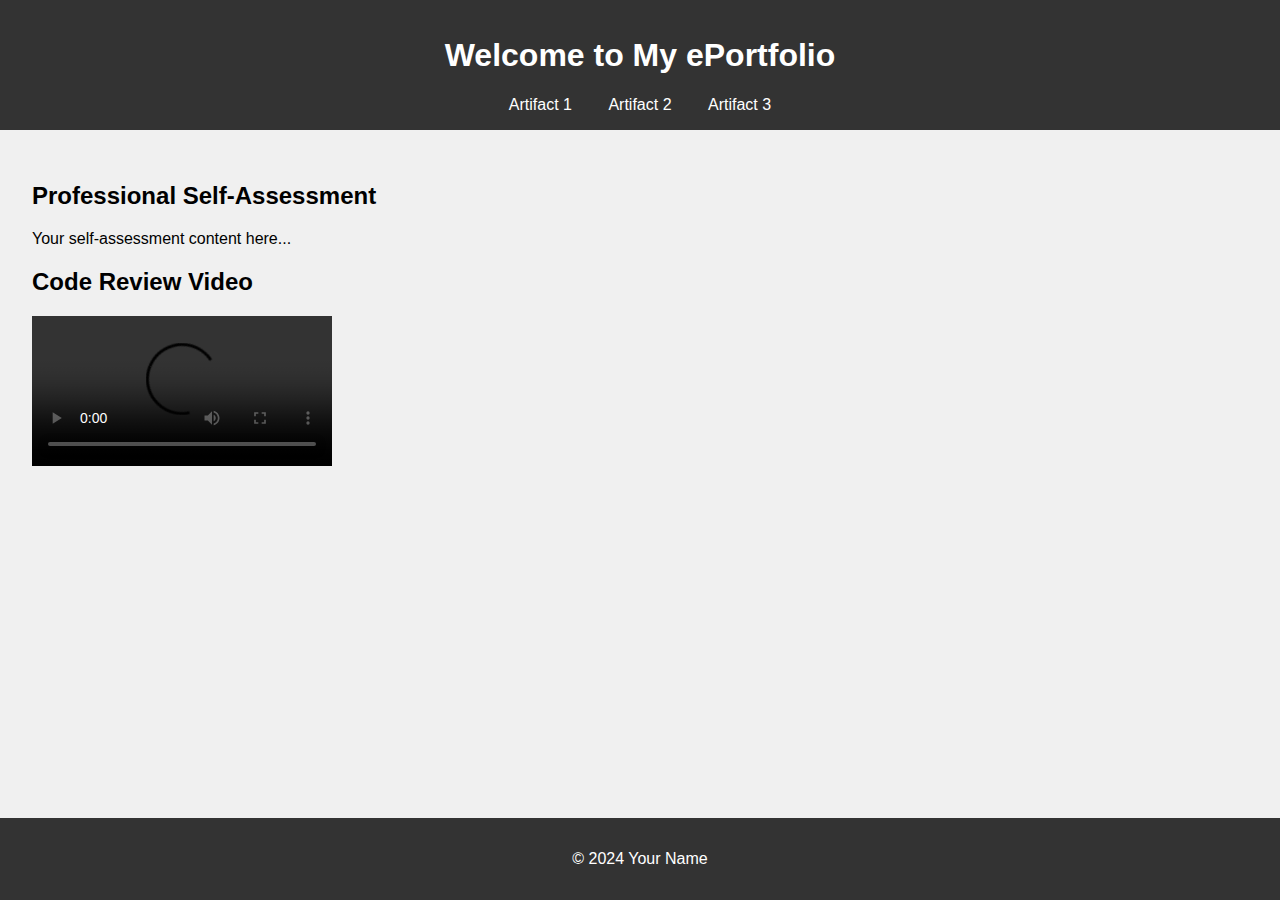
==== index.html @ aca3f273 "Eport update" ====
<!DOCTYPE html>
<html lang="en">
<head>
    <meta charset="UTF-8">
    <meta name="viewport" content="width=device-width, initial-scale=1.0">
    <title>My ePortfolio</title>
    <link rel="stylesheet" href="css/styles.css">
</head>
<body>
    <header>
        <h1>Welcome to My ePortfolio</h1>
        <nav>
            <ul>
                <li><a href="artifact1.html">Artifact 1</a></li>
                <li><a href="artifact2.html">Artifact 2</a></li>
                <li><a href="artifact3.html">Artifact 3</a></li>
            </ul>
        </nav>
    </header>
    <main>
        <section>
            <h2>Professional Self-Assessment</h2>
            <p>Your self-assessment content here...</p>
        </section>
        <section>
            <h2>Code Review Video</h2>
            <video controls>
                <source src="path-to-your-video.mp4" type="video/mp4">
                Your browser does not support the video tag.
            </video>
        </section>
    </main>
    <footer>
        <p>&copy; 2024 Your Name</p>
    </footer>
    <script src="js/script.js"></script>
</body>
</html>
---- css/styles.css ----
body {
    font-family: Arial, sans-serif;
    margin: 0;
    padding: 0;
    background-color: #f0f0f0;
}

header {
    background-color: #333;
    color: white;
    padding: 1em 0;
    text-align: center;
}

nav ul {
    list-style-type: none;
    margin: 0;
    padding: 0;
}

nav ul li {
    display: inline;
    margin: 0 1em;
}

nav ul li a {
    color: white;
    text-decoration: none;
}

main {
    padding: 2em;
}

footer {
    background-color: #333;
    color: white;
    text-align: center;
    padding: 1em 0;
    position: fixed;
    width: 100%;
    bottom: 0;
}
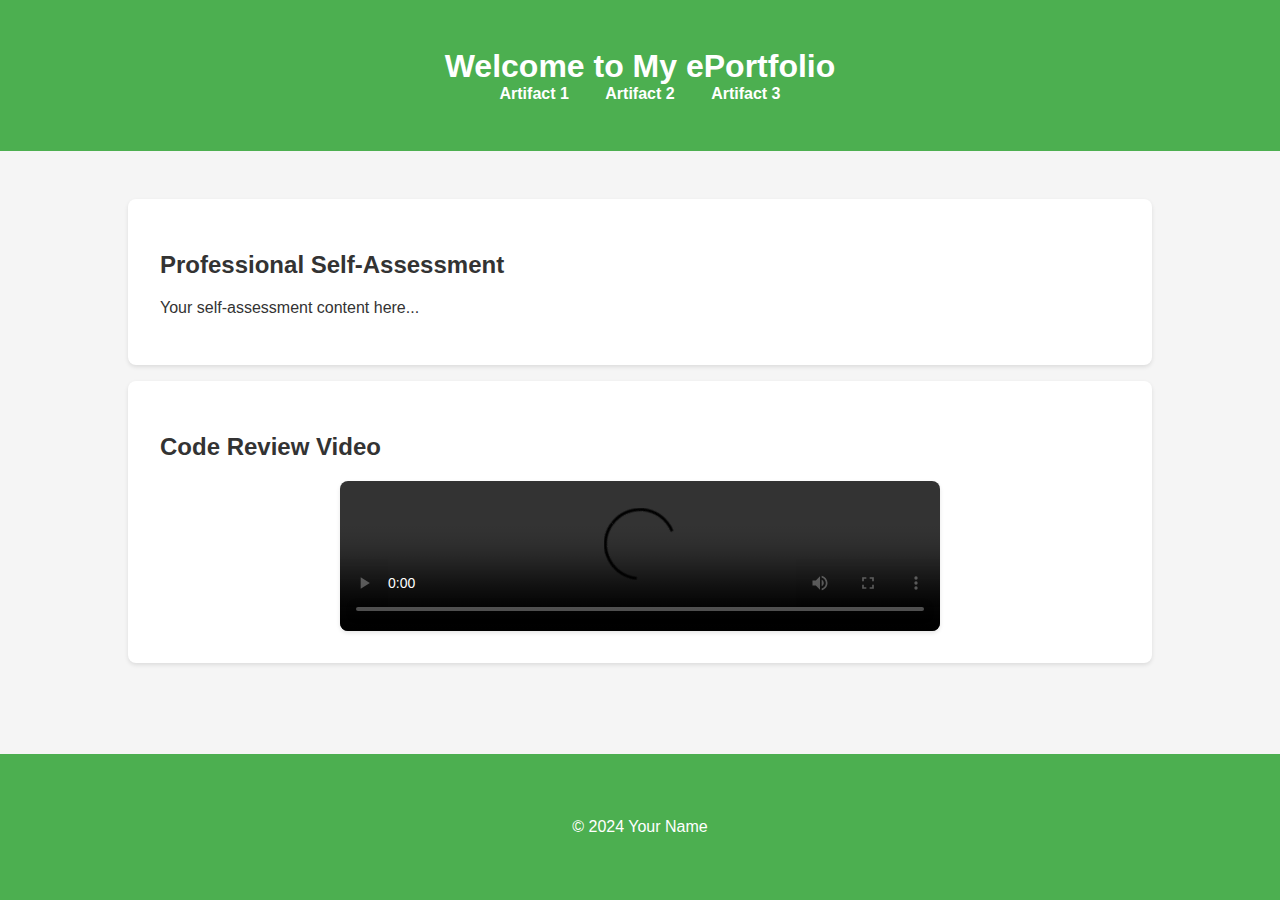
==== commit c229c536: "Enhanced Port" ====
--- a/index.html
+++ b/index.html
@@ -8,16 +8,18 @@
 </head>
 <body>
     <header>
-        <h1>Welcome to My ePortfolio</h1>
-        <nav>
-            <ul>
-                <li><a href="artifact1.html">Artifact 1</a></li>
-                <li><a href="artifact2.html">Artifact 2</a></li>
-                <li><a href="artifact3.html">Artifact 3</a></li>
-            </ul>
-        </nav>
+        <div class="container">
+            <h1>Welcome to My ePortfolio</h1>
+            <nav>
+                <ul>
+                    <li><a href="artifact1.html">Artifact 1</a></li>
+                    <li><a href="artifact2.html">Artifact 2</a></li>
+                    <li><a href="artifact3.html">Artifact 3</a></li>
+                </ul>
+            </nav>
+        </div>
     </header>
-    <main>
+    <main class="container">
         <section>
             <h2>Professional Self-Assessment</h2>
             <p>Your self-assessment content here...</p>
@@ -31,7 +33,9 @@
         </section>
     </main>
     <footer>
-        <p>&copy; 2024 Your Name</p>
+        <div class="container">
+            <p>&copy; 2024 Your Name</p>
+        </div>
     </footer>
     <script src="js/script.js"></script>
 </body>
--- a/css/styles.css
+++ b/css/styles.css
@@ -1,15 +1,20 @@
 body {
-    font-family: Arial, sans-serif;
+    font-family: 'Segoe UI', Tahoma, Geneva, Verdana, sans-serif;
     margin: 0;
     padding: 0;
-    background-color: #f0f0f0;
+    background-color: #f5f5f5;
+    color: #333;
 }
 
 header {
-    background-color: #333;
+    background-color: #4CAF50;
     color: white;
     padding: 1em 0;
     text-align: center;
+}
+
+header h1 {
+    margin: 0;
 }
 
 nav ul {
@@ -26,14 +31,25 @@
 nav ul li a {
     color: white;
     text-decoration: none;
+    font-weight: bold;
 }
 
-main {
+.container {
+    width: 80%;
+    margin: 0 auto;
+    padding: 2em 0;
+}
+
+main section {
+    background-color: white;
     padding: 2em;
+    margin: 1em 0;
+    border-radius: 8px;
+    box-shadow: 0 2px 4px rgba(0, 0, 0, 0.1);
 }
 
 footer {
-    background-color: #333;
+    background-color: #4CAF50;
     color: white;
     text-align: center;
     padding: 1em 0;
@@ -41,3 +57,17 @@
     width: 100%;
     bottom: 0;
 }
+
+footer .container {
+    width: 80%;
+    margin: 0 auto;
+}
+
+video {
+    width: 100%;
+    max-width: 600px;
+    display: block;
+    margin: 0 auto;
+    border-radius: 8px;
+    box-shadow: 0 2px 4px rgba(0, 0, 0, 0.1);
+}
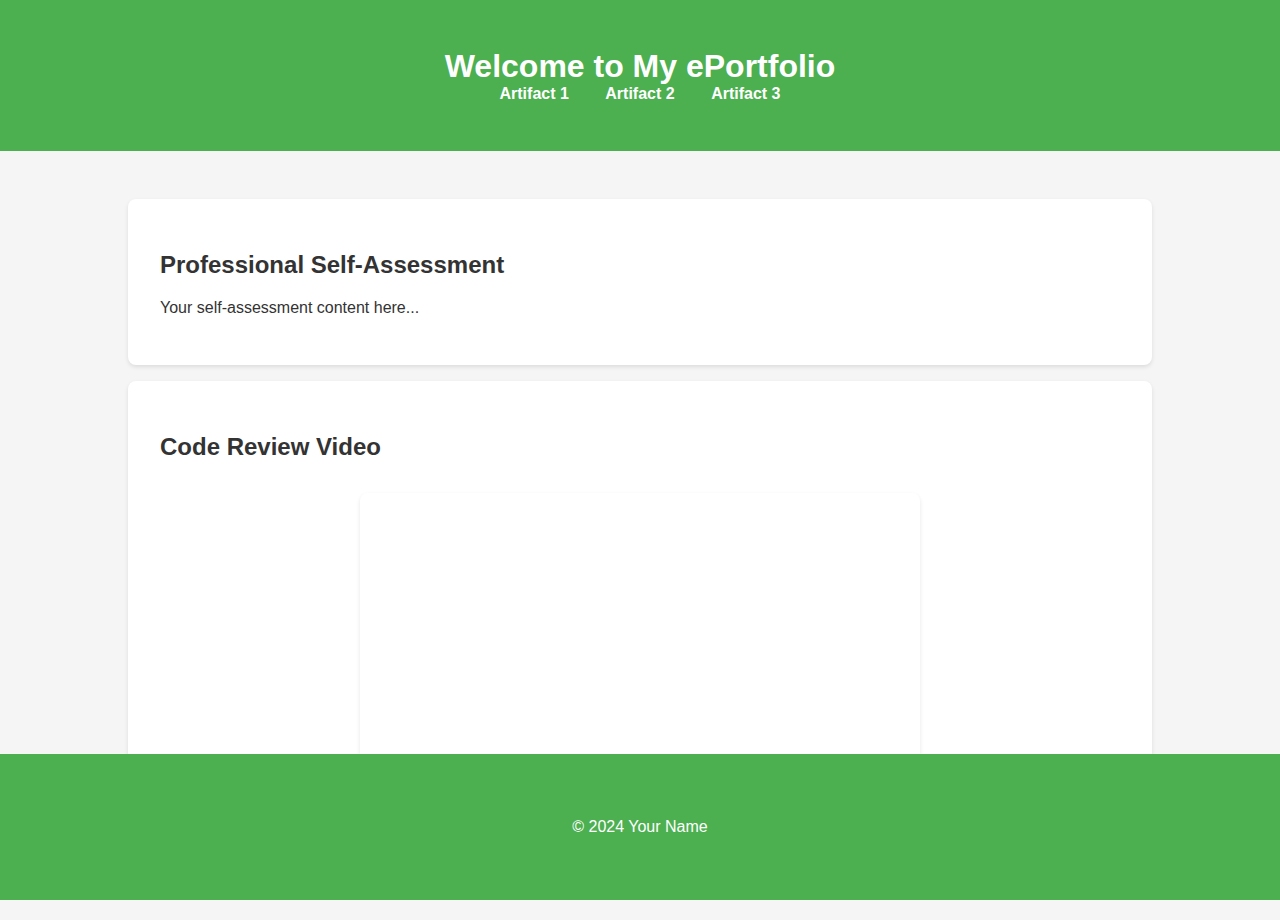
==== commit 9e7c5a99: "New Update" ====
--- a/index.html
+++ b/index.html
@@ -26,10 +26,9 @@
         </section>
         <section>
             <h2>Code Review Video</h2>
-            <video controls>
-                <source src="path-to-your-video.mp4" type="video/mp4">
-                Your browser does not support the video tag.
-            </video>
+            <div class="video-container">
+                <iframe width="560" height="315" src="" frameborder="0" allow="accelerometer; autoplay; clipboard-write; encrypted-media; gyroscope; picture-in-picture" allowfullscreen></iframe>
+            </div>
         </section>
     </main>
     <footer>
--- a/css/styles.css
+++ b/css/styles.css
@@ -63,9 +63,14 @@
     margin: 0 auto;
 }
 
-video {
+.video-container {
+    text-align: center;
+    margin: 2em 0;
+}
+
+video, iframe {
     width: 100%;
-    max-width: 600px;
+    max-width: 560px;
     display: block;
     margin: 0 auto;
     border-radius: 8px;
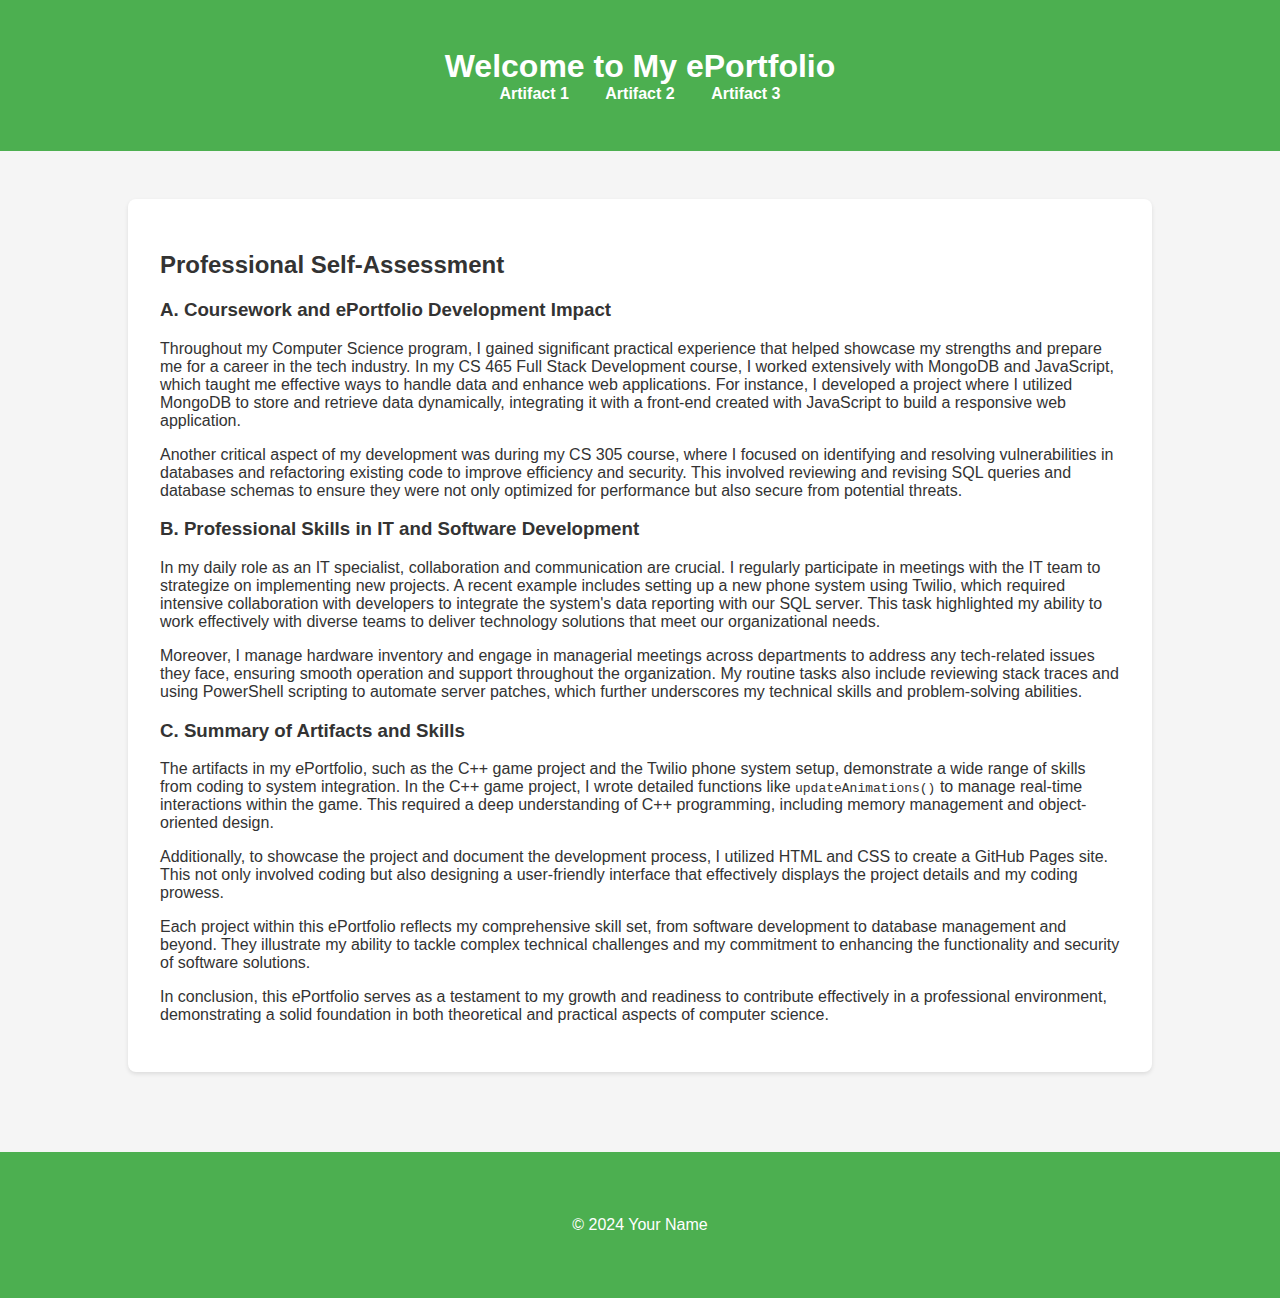
==== commit 06457423: "New Update 4" ====
--- a/index.html
+++ b/index.html
@@ -22,13 +22,19 @@
     <main class="container">
         <section>
             <h2>Professional Self-Assessment</h2>
-            <p>Your self-assessment content here...</p>
-        </section>
-        <section>
-            <h2>Code Review Video</h2>
-            <div class="video-container">
-                <iframe width="560" height="315" src="" frameborder="0" allow="accelerometer; autoplay; clipboard-write; encrypted-media; gyroscope; picture-in-picture" allowfullscreen></iframe>
-            </div>
+            <h3>A. Coursework and ePortfolio Development Impact</h3>
+            <p>Throughout my Computer Science program, I gained significant practical experience that helped showcase my strengths and prepare me for a career in the tech industry. In my CS 465 Full Stack Development course, I worked extensively with MongoDB and JavaScript, which taught me effective ways to handle data and enhance web applications. For instance, I developed a project where I utilized MongoDB to store and retrieve data dynamically, integrating it with a front-end created with JavaScript to build a responsive web application.</p>
+            <p>Another critical aspect of my development was during my CS 305 course, where I focused on identifying and resolving vulnerabilities in databases and refactoring existing code to improve efficiency and security. This involved reviewing and revising SQL queries and database schemas to ensure they were not only optimized for performance but also secure from potential threats.</p>
+
+            <h3>B. Professional Skills in IT and Software Development</h3>
+            <p>In my daily role as an IT specialist, collaboration and communication are crucial. I regularly participate in meetings with the IT team to strategize on implementing new projects. A recent example includes setting up a new phone system using Twilio, which required intensive collaboration with developers to integrate the system's data reporting with our SQL server. This task highlighted my ability to work effectively with diverse teams to deliver technology solutions that meet our organizational needs.</p>
+            <p>Moreover, I manage hardware inventory and engage in managerial meetings across departments to address any tech-related issues they face, ensuring smooth operation and support throughout the organization. My routine tasks also include reviewing stack traces and using PowerShell scripting to automate server patches, which further underscores my technical skills and problem-solving abilities.</p>
+
+            <h3>C. Summary of Artifacts and Skills</h3>
+            <p>The artifacts in my ePortfolio, such as the C++ game project and the Twilio phone system setup, demonstrate a wide range of skills from coding to system integration. In the C++ game project, I wrote detailed functions like <code>updateAnimations()</code> to manage real-time interactions within the game. This required a deep understanding of C++ programming, including memory management and object-oriented design.</p>
+            <p>Additionally, to showcase the project and document the development process, I utilized HTML and CSS to create a GitHub Pages site. This not only involved coding but also designing a user-friendly interface that effectively displays the project details and my coding prowess.</p>
+            <p>Each project within this ePortfolio reflects my comprehensive skill set, from software development to database management and beyond. They illustrate my ability to tackle complex technical challenges and my commitment to enhancing the functionality and security of software solutions.</p>
+            <p>In conclusion, this ePortfolio serves as a testament to my growth and readiness to contribute effectively in a professional environment, demonstrating a solid foundation in both theoretical and practical aspects of computer science.</p>
         </section>
     </main>
     <footer>
--- a/css/styles.css
+++ b/css/styles.css
@@ -21,6 +21,7 @@
     list-style-type: none;
     margin: 0;
     padding: 0;
+    text-align: center;
 }
 
 nav ul li {
@@ -40,7 +41,11 @@
     padding: 2em 0;
 }
 
-main section {
+main {
+    min-height: 80vh;
+}
+
+section {
     background-color: white;
     padding: 2em;
     margin: 1em 0;
@@ -53,26 +58,5 @@
     color: white;
     text-align: center;
     padding: 1em 0;
-    position: fixed;
-    width: 100%;
-    bottom: 0;
+    margin-top: 2em;
 }
-
-footer .container {
-    width: 80%;
-    margin: 0 auto;
-}
-
-.video-container {
-    text-align: center;
-    margin: 2em 0;
-}
-
-video, iframe {
-    width: 100%;
-    max-width: 560px;
-    display: block;
-    margin: 0 auto;
-    border-radius: 8px;
-    box-shadow: 0 2px 4px rgba(0, 0, 0, 0.1);
-}
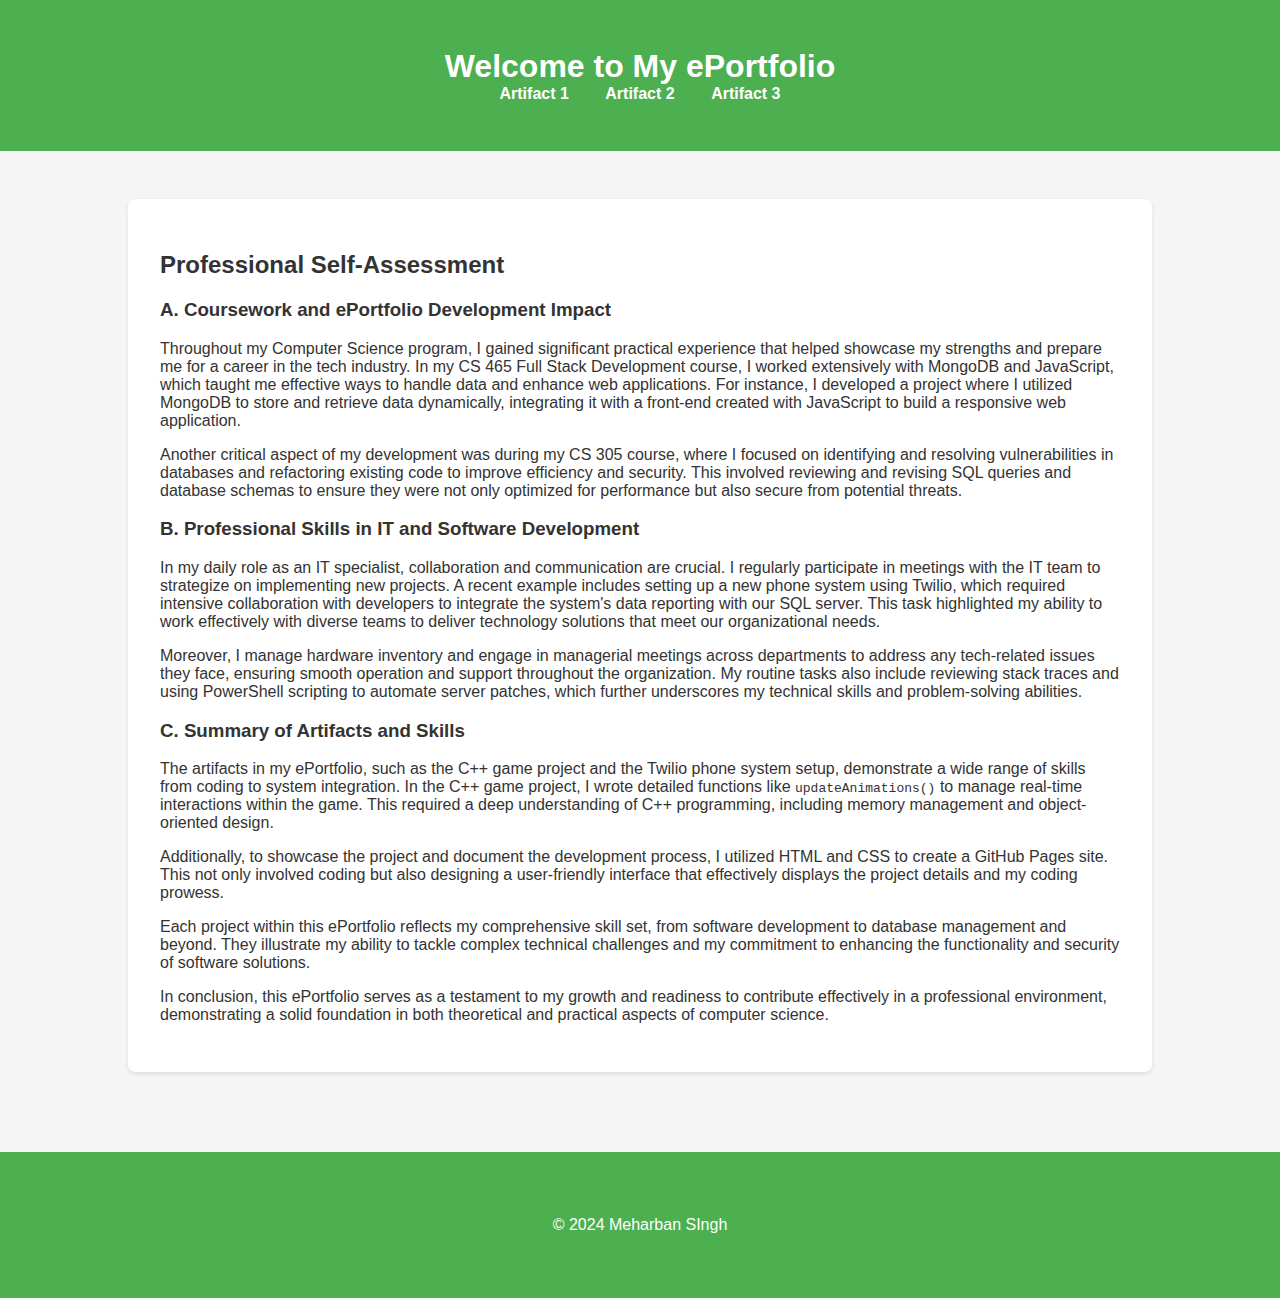
==== commit 93ccfaf6: "New Update 5" ====
--- a/index.html
+++ b/index.html
@@ -39,7 +39,7 @@
     </main>
     <footer>
         <div class="container">
-            <p>&copy; 2024 Your Name</p>
+            <p>&copy; 2024 Meharban SIngh</p>
         </div>
     </footer>
     <script src="js/script.js"></script>
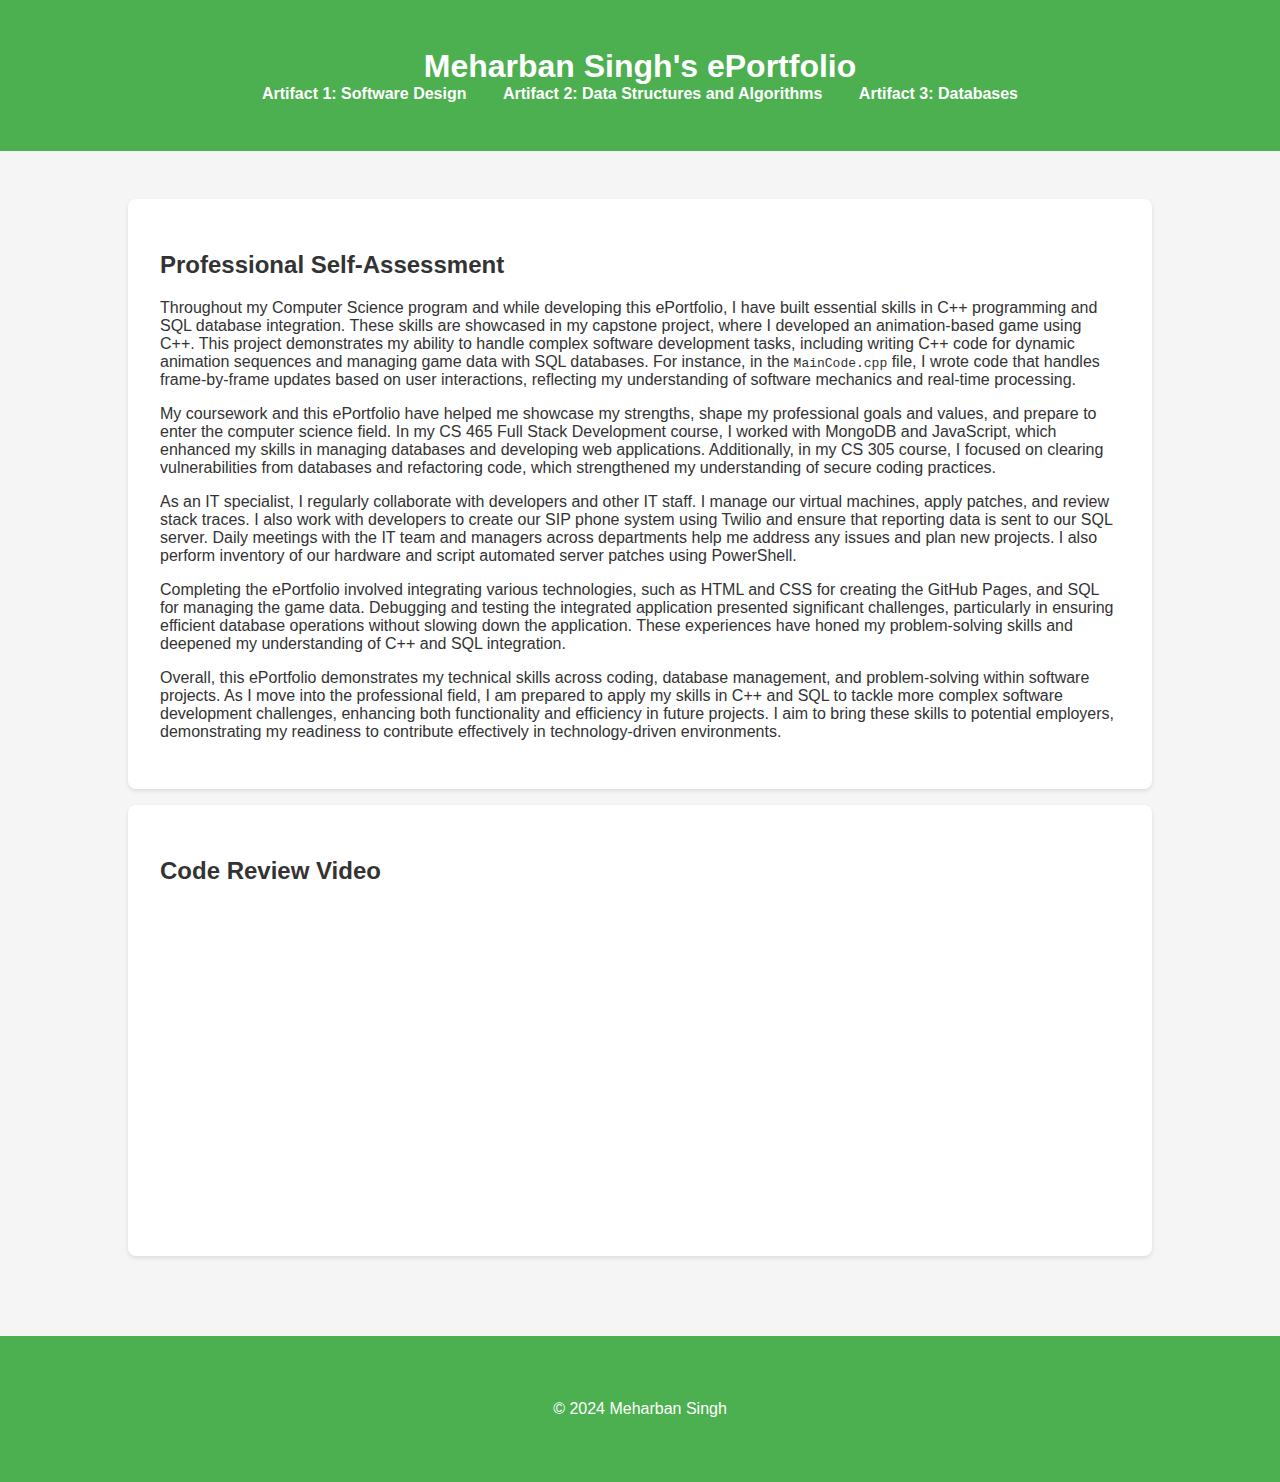
==== commit b9988970: "New Update 6" ====
--- a/index.html
+++ b/index.html
@@ -3,18 +3,18 @@
 <head>
     <meta charset="UTF-8">
     <meta name="viewport" content="width=device-width, initial-scale=1.0">
-    <title>My ePortfolio</title>
+    <title>Meharban Singh's ePortfolio</title>
     <link rel="stylesheet" href="css/styles.css">
 </head>
 <body>
     <header>
         <div class="container">
-            <h1>Welcome to My ePortfolio</h1>
+            <h1>Meharban Singh's ePortfolio</h1>
             <nav>
                 <ul>
-                    <li><a href="artifact1.html">Artifact 1</a></li>
-                    <li><a href="artifact2.html">Artifact 2</a></li>
-                    <li><a href="artifact3.html">Artifact 3</a></li>
+                    <li><a href="artifact1.html">Artifact 1: Software Design</a></li>
+                    <li><a href="artifact2.html">Artifact 2: Data Structures and Algorithms</a></li>
+                    <li><a href="artifact3.html">Artifact 3: Databases</a></li>
                 </ul>
             </nav>
         </div>
@@ -22,24 +22,20 @@
     <main class="container">
         <section>
             <h2>Professional Self-Assessment</h2>
-            <h3>A. Coursework and ePortfolio Development Impact</h3>
-            <p>Throughout my Computer Science program, I gained significant practical experience that helped showcase my strengths and prepare me for a career in the tech industry. In my CS 465 Full Stack Development course, I worked extensively with MongoDB and JavaScript, which taught me effective ways to handle data and enhance web applications. For instance, I developed a project where I utilized MongoDB to store and retrieve data dynamically, integrating it with a front-end created with JavaScript to build a responsive web application.</p>
-            <p>Another critical aspect of my development was during my CS 305 course, where I focused on identifying and resolving vulnerabilities in databases and refactoring existing code to improve efficiency and security. This involved reviewing and revising SQL queries and database schemas to ensure they were not only optimized for performance but also secure from potential threats.</p>
-
-            <h3>B. Professional Skills in IT and Software Development</h3>
-            <p>In my daily role as an IT specialist, collaboration and communication are crucial. I regularly participate in meetings with the IT team to strategize on implementing new projects. A recent example includes setting up a new phone system using Twilio, which required intensive collaboration with developers to integrate the system's data reporting with our SQL server. This task highlighted my ability to work effectively with diverse teams to deliver technology solutions that meet our organizational needs.</p>
-            <p>Moreover, I manage hardware inventory and engage in managerial meetings across departments to address any tech-related issues they face, ensuring smooth operation and support throughout the organization. My routine tasks also include reviewing stack traces and using PowerShell scripting to automate server patches, which further underscores my technical skills and problem-solving abilities.</p>
-
-            <h3>C. Summary of Artifacts and Skills</h3>
-            <p>The artifacts in my ePortfolio, such as the C++ game project and the Twilio phone system setup, demonstrate a wide range of skills from coding to system integration. In the C++ game project, I wrote detailed functions like <code>updateAnimations()</code> to manage real-time interactions within the game. This required a deep understanding of C++ programming, including memory management and object-oriented design.</p>
-            <p>Additionally, to showcase the project and document the development process, I utilized HTML and CSS to create a GitHub Pages site. This not only involved coding but also designing a user-friendly interface that effectively displays the project details and my coding prowess.</p>
-            <p>Each project within this ePortfolio reflects my comprehensive skill set, from software development to database management and beyond. They illustrate my ability to tackle complex technical challenges and my commitment to enhancing the functionality and security of software solutions.</p>
-            <p>In conclusion, this ePortfolio serves as a testament to my growth and readiness to contribute effectively in a professional environment, demonstrating a solid foundation in both theoretical and practical aspects of computer science.</p>
+            <p>Throughout my Computer Science program and while developing this ePortfolio, I have built essential skills in C++ programming and SQL database integration. These skills are showcased in my capstone project, where I developed an animation-based game using C++. This project demonstrates my ability to handle complex software development tasks, including writing C++ code for dynamic animation sequences and managing game data with SQL databases. For instance, in the <code>MainCode.cpp</code> file, I wrote code that handles frame-by-frame updates based on user interactions, reflecting my understanding of software mechanics and real-time processing.</p>
+            <p>My coursework and this ePortfolio have helped me showcase my strengths, shape my professional goals and values, and prepare to enter the computer science field. In my CS 465 Full Stack Development course, I worked with MongoDB and JavaScript, which enhanced my skills in managing databases and developing web applications. Additionally, in my CS 305 course, I focused on clearing vulnerabilities from databases and refactoring code, which strengthened my understanding of secure coding practices.</p>
+            <p>As an IT specialist, I regularly collaborate with developers and other IT staff. I manage our virtual machines, apply patches, and review stack traces. I also work with developers to create our SIP phone system using Twilio and ensure that reporting data is sent to our SQL server. Daily meetings with the IT team and managers across departments help me address any issues and plan new projects. I also perform inventory of our hardware and script automated server patches using PowerShell.</p>
+            <p>Completing the ePortfolio involved integrating various technologies, such as HTML and CSS for creating the GitHub Pages, and SQL for managing the game data. Debugging and testing the integrated application presented significant challenges, particularly in ensuring efficient database operations without slowing down the application. These experiences have honed my problem-solving skills and deepened my understanding of C++ and SQL integration.</p>
+            <p>Overall, this ePortfolio demonstrates my technical skills across coding, database management, and problem-solving within software projects. As I move into the professional field, I am prepared to apply my skills in C++ and SQL to tackle more complex software development challenges, enhancing both functionality and efficiency in future projects. I aim to bring these skills to potential employers, demonstrating my readiness to contribute effectively in technology-driven environments.</p>
+        </section>
+        <section>
+            <h2>Code Review Video</h2>
+            <iframe width="560" height="315" src="https://www.youtube.com/embed/kwVCfxokVAY?si=vv_gL0CS-3LaPiMP" title="YouTube video player" frameborder="0" allow="accelerometer; autoplay; clipboard-write; encrypted-media; gyroscope; picture-in-picture; web-share" referrerpolicy="strict-origin-when-cross-origin" allowfullscreen></iframe>
         </section>
     </main>
     <footer>
         <div class="container">
-            <p>&copy; 2024 Meharban SIngh</p>
+            <p>&copy; 2024 Meharban Singh</p>
         </div>
     </footer>
     <script src="js/script.js"></script>
